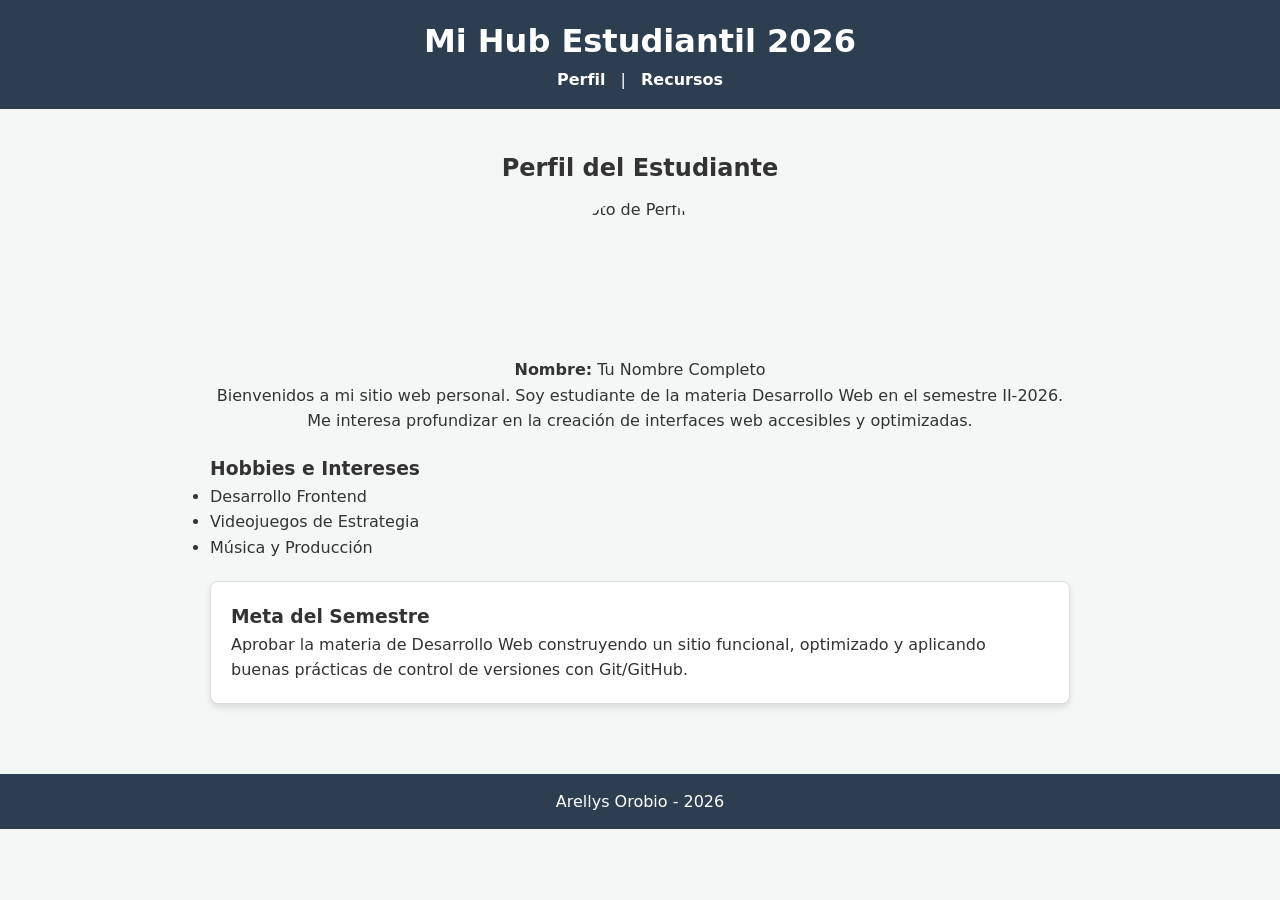
==== index.html @ 32483756 "Estructura inicial HTML y CSS del proyecto" ====
<!DOCTYPE html>
<html lang="es">
<head>
  <meta charset="UTF-8">
  <meta name="viewport" content="width=device-width, initial-scale=1.0">
  <title>Mi Hub Estudiantil - Perfil</title>
  <link rel="stylesheet" href="css/estilos.css">
</head>
<body>

  <header>
    <h1>Mi Hub Estudiantil 2026</h1>
    <nav>
      <a href="index.html">Perfil</a> | 
      <a href="recursos.html">Recursos</a>
    </nav>
  </header>

  <main class="container">
    <section>
      <h2 class="text-center">Perfil del Estudiante</h2>
      <img src="img/avatar.jpg" alt="Foto de Perfil" class="avatar">
      <p class="text-center"><strong>Nombre:</strong> Tu Nombre Completo</p>
      <p class="text-center">
        Bienvenidos a mi sitio web personal. Soy estudiante de la materia Desarrollo Web en el semestre II-2026. 
        Me interesa profundizar en la creación de interfaces web accesibles y optimizadas.
      </p>
    </section>

    <section>
      <h3>Hobbies e Intereses</h3>
      <ul>
        <li>Desarrollo Frontend</li>
        <li>Videojuegos de Estrategia</li>
        <li>Música y Producción</li>
      </ul>
    </section>

    <section>
      <div class="card">
        <h3>Meta del Semestre</h3>
        <p>Aprobar la materia de Desarrollo Web construyendo un sitio funcional, optimizado y aplicando buenas prácticas de control de versiones con Git/GitHub.</p>
      </div>
    </section>
  </main>

  <footer>
    <p>Arellys Orobio - 2026</p>
  </footer>

</body>
</html>
---- css/estilos.css ----
/* Variables CSS */
:root {
  --primary-color: #2c3e50;
  --secondary-color: #3498db;
  --bg-color: #f4f7f6;
  --card-bg: #ffffff;
  --text-color: #333333;
  --border-radius: 8px;
  --font-family: system-ui, -apple-system, BlinkMacSystemFont, 'Segoe UI', Roboto, sans-serif;
}

/* Reset básico y Tipografía Web */
* {
  box-sizing: border-box;
  margin: 0;
  padding: 0;
}

body {
  font-family: var(--font-family);
  background-color: var(--bg-color);
  color: var(--text-color);
  line-height: 1.6;
}

/* Clase Utilitaria para Centrar */
.text-center {
  text-align: center;
}

.container {
  max-width: 900px;
  margin: 0 auto;
  padding: 20px;
}

/* Header y Navegación */
header {
  background-color: var(--primary-color);
  color: white;
  padding: 1rem;
  text-align: center;
}

nav a {
  color: white;
  margin: 0 10px;
  text-decoration: none;
  font-weight: bold;
  transition: color 0.3s;
}

nav a:hover {
  color: var(--secondary-color);
}

/* Secciones y Tarjetas con Flexbox/Grid */
section {
  margin: 20px 0;
}

.grid-cards {
  display: grid;
  grid-template-columns: repeat(auto-fit, minmax(250px, 1fr));
  gap: 20px;
}

.card {
  background: var(--card-bg);
  padding: 20px;
  border-radius: var(--border-radius);
  border: 1px solid #ddd;
  box-shadow: 0 4px 6px rgba(0, 0, 0, 0.1);
  transition: transform 0.2s ease, box-shadow 0.2s ease;
}

.card:hover {
  transform: translateY(-5px);
  box-shadow: 0 6px 12px rgba(0, 0, 0, 0.15);
}

/* Imagen de Perfil */
.avatar {
  width: 150px;
  height: 150px;
  border-radius: 50%;
  object-fit: cover;
  display: block;
  margin: 10px auto;
}

/* Estilos de Tabla */
table {
  width: 100%;
  border-collapse: collapse;
  margin-top: 10px;
}

th, td {
  border: 1px solid #ccc;
  padding: 10px;
  text-align: left;
}

th {
  background-color: var(--primary-color);
  color: white;
}

/* Formularios y Botones */
form input, form textarea {
  width: 100%;
  padding: 8px;
  margin-bottom: 10px;
  border: 1px solid #ccc;
  border-radius: 4px;
}

button {
  background-color: var(--secondary-color);
  color: white;
  padding: 10px 15px;
  border: none;
  border-radius: 4px;
  cursor: pointer;
  font-weight: bold;
}

button:hover {
  background-color: var(--primary-color);
}

/* Footer */
footer {
  text-align: center;
  padding: 15px;
  background-color: var(--primary-color);
  color: white;
  margin-top: 30px;
}

/* Media Query Responsiva (< 600px) */
@media (max-width: 600px) {
  .grid-cards {
    grid-template-columns: 1fr;
  }
}
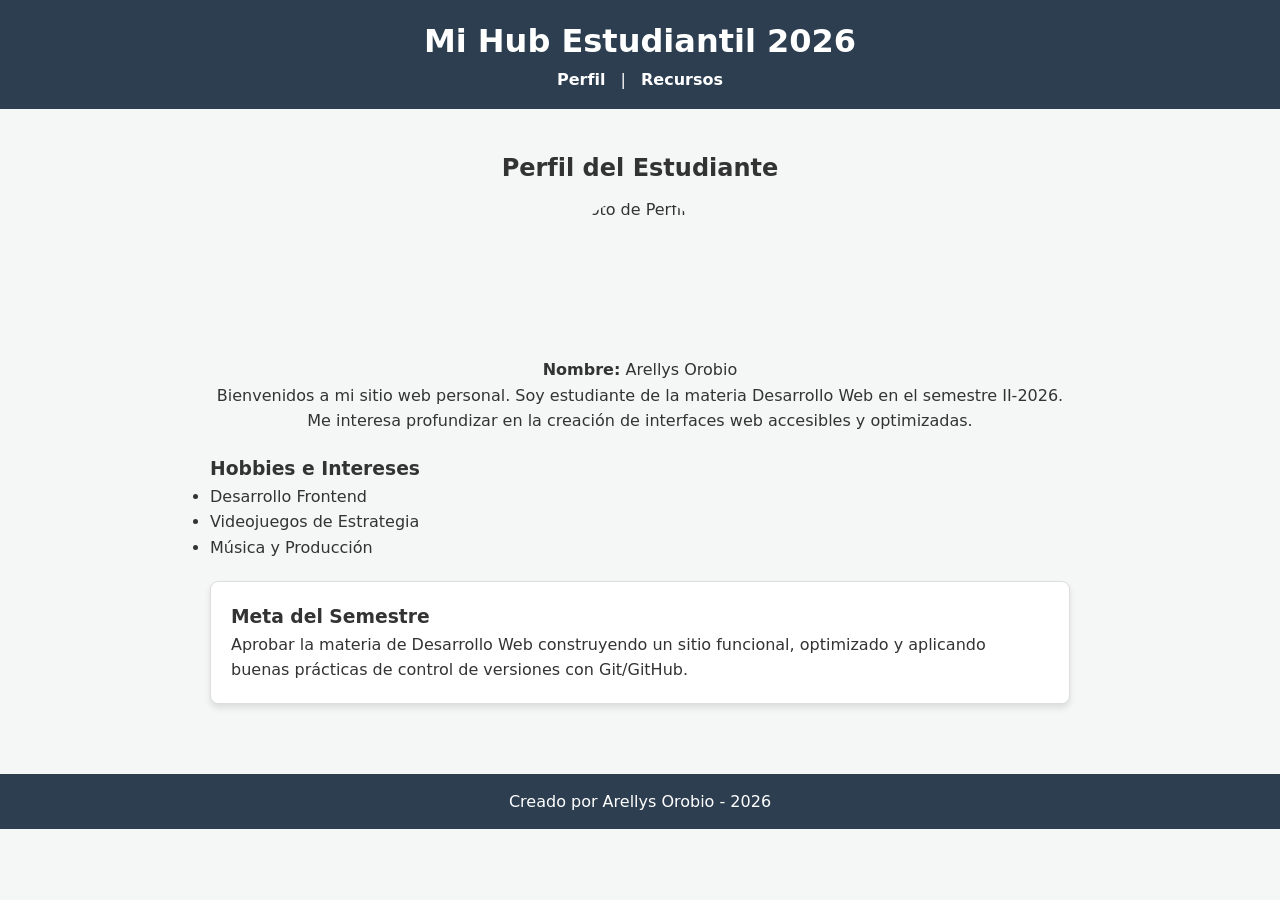
==== commit fb5cbe1b: "Actualizacion de datos personales y footer en HTML" ====
--- a/index.html
+++ b/index.html
@@ -20,7 +20,7 @@
     <section>
       <h2 class="text-center">Perfil del Estudiante</h2>
       <img src="img/avatar.jpg" alt="Foto de Perfil" class="avatar">
-      <p class="text-center"><strong>Nombre:</strong> Tu Nombre Completo</p>
+      <p class="text-center"><strong>Nombre:</strong> Arellys Orobio</p>
       <p class="text-center">
         Bienvenidos a mi sitio web personal. Soy estudiante de la materia Desarrollo Web en el semestre II-2026. 
         Me interesa profundizar en la creación de interfaces web accesibles y optimizadas.
@@ -45,7 +45,7 @@
   </main>
 
   <footer>
-    <p>Arellys Orobio - 2026</p>
+    <p> Creado por Arellys Orobio - 2026</p>
   </footer>
 
 </body>
--- a/css/estilos.css
+++ b/css/estilos.css
@@ -1,7 +1,7 @@
 /* Variables CSS */
 :root {
   --primary-color: #2c3e50;
-  --secondary-color: #3498db;
+  --secondary-color: #27ae60;
   --bg-color: #f4f7f6;
   --card-bg: #ffffff;
   --text-color: #333333;
